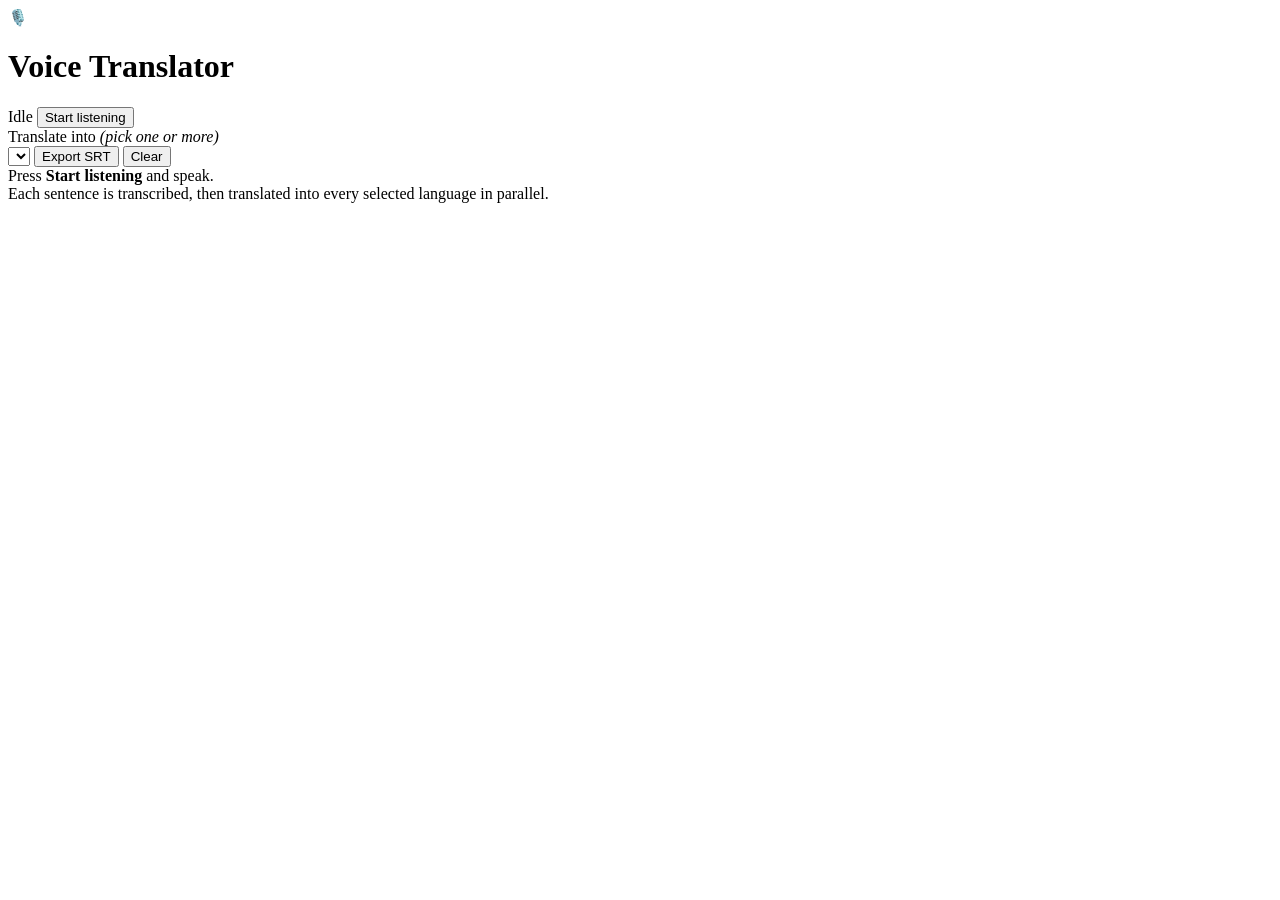
==== static/index.html @ e3697147 "Real-time voice transcription and translation web app (Axum + SSE) Browser VAD detects sentence brea" ====
<!doctype html>
<html lang="en">
<head>
<meta charset="utf-8">
<meta name="viewport" content="width=device-width, initial-scale=1">
<title>Voice Translator</title>
<link rel="stylesheet" href="/style.css">
</head>
<body>

<header class="topbar">
  <div class="brand">
    <span class="logo">🎙️</span>
    <h1>Voice Translator</h1>
  </div>
  <div class="mic-controls">
    <div class="meter" title="Microphone level"><div id="meterFill" class="meter-fill"></div></div>
    <span id="status" class="status idle">Idle</span>
    <button id="micBtn" class="mic-btn">Start listening</button>
  </div>
</header>

<section class="settings">
  <div class="setting-group">
    <span class="setting-label">Translate into <em>(pick one or more)</em></span>
    <div id="langChips" class="chips"></div>
  </div>
  <div class="setting-group">
    <select id="srtTrack" class="select" title="Which text track to export"></select>
    <button id="exportBtn" class="btn">Export SRT</button>
    <button id="clearBtn" class="btn subtle">Clear</button>
  </div>
</section>

<main id="messages" class="messages">
  <div id="empty" class="empty">
    Press <strong>Start listening</strong> and speak.<br>
    Each sentence is transcribed, then translated into every selected language in parallel.
  </div>
</main>

<script src="/app.js"></script>
</body>
</html>
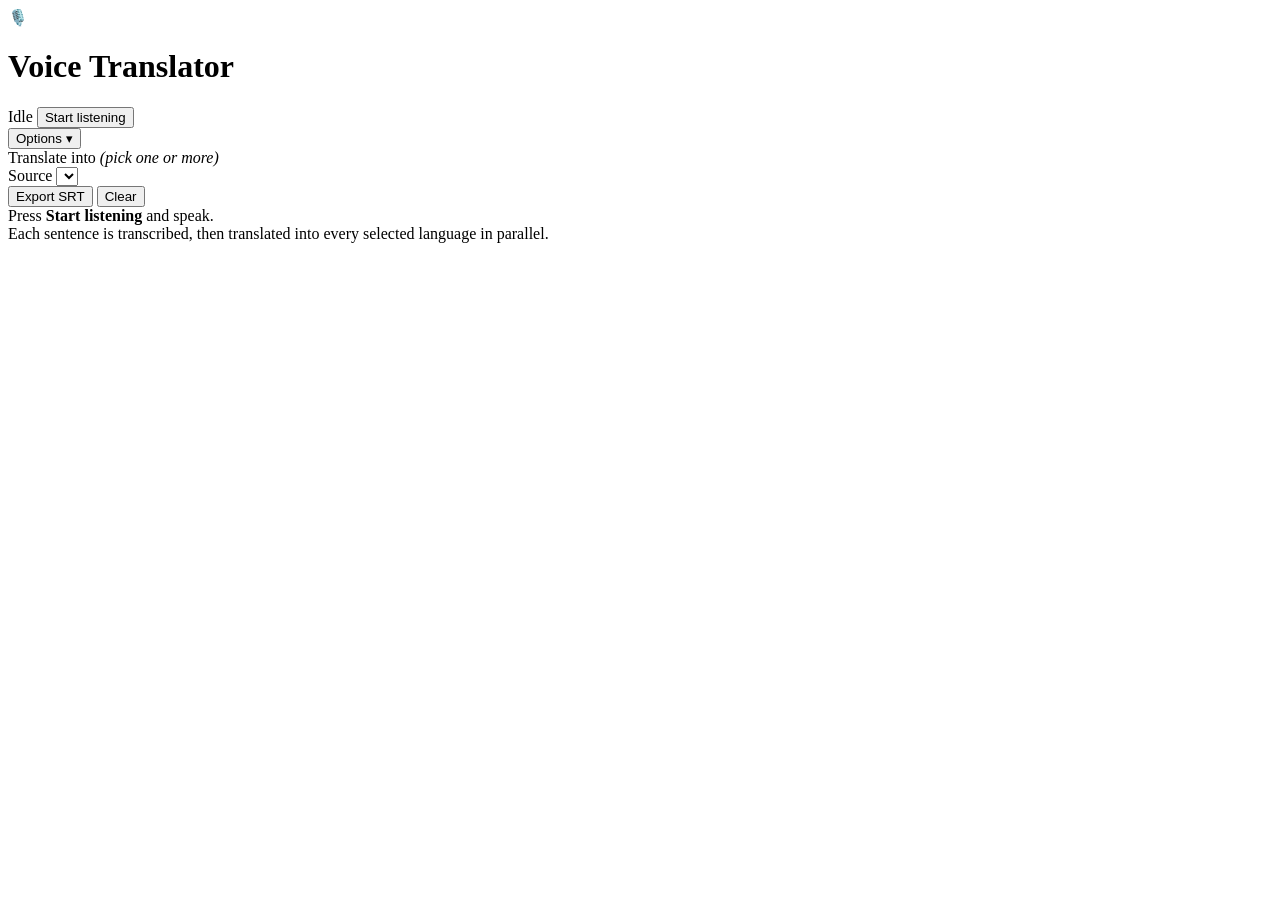
==== commit b054d625: "Reorganize settings UI: 4 target languages, source selector, mobile collapse - Target chips reduced " ====
--- a/static/index.html
+++ b/static/index.html
@@ -20,13 +20,17 @@
   </div>
 </header>
 
-<section class="settings">
-  <div class="setting-group">
+<button id="settingsToggle" class="settings-toggle" aria-expanded="true">Options ▾</button>
+<section id="settings" class="settings">
+  <div class="setting-row">
     <span class="setting-label">Translate into <em>(pick one or more)</em></span>
     <div id="langChips" class="chips"></div>
   </div>
-  <div class="setting-group">
-    <select id="srtTrack" class="select" title="Which text track to export"></select>
+  <div class="setting-row">
+    <span class="setting-label">Source</span>
+    <select id="sourceLang" class="select" title="Spoken language"></select>
+  </div>
+  <div class="setting-row">
     <button id="exportBtn" class="btn">Export SRT</button>
     <button id="clearBtn" class="btn subtle">Clear</button>
   </div>
@@ -39,6 +43,8 @@
   </div>
 </main>
 
+<script src="/vendor/ort.wasm.min.js"></script>
+<script src="/vendor/bundle.min.js"></script>
 <script src="/app.js"></script>
 </body>
 </html>
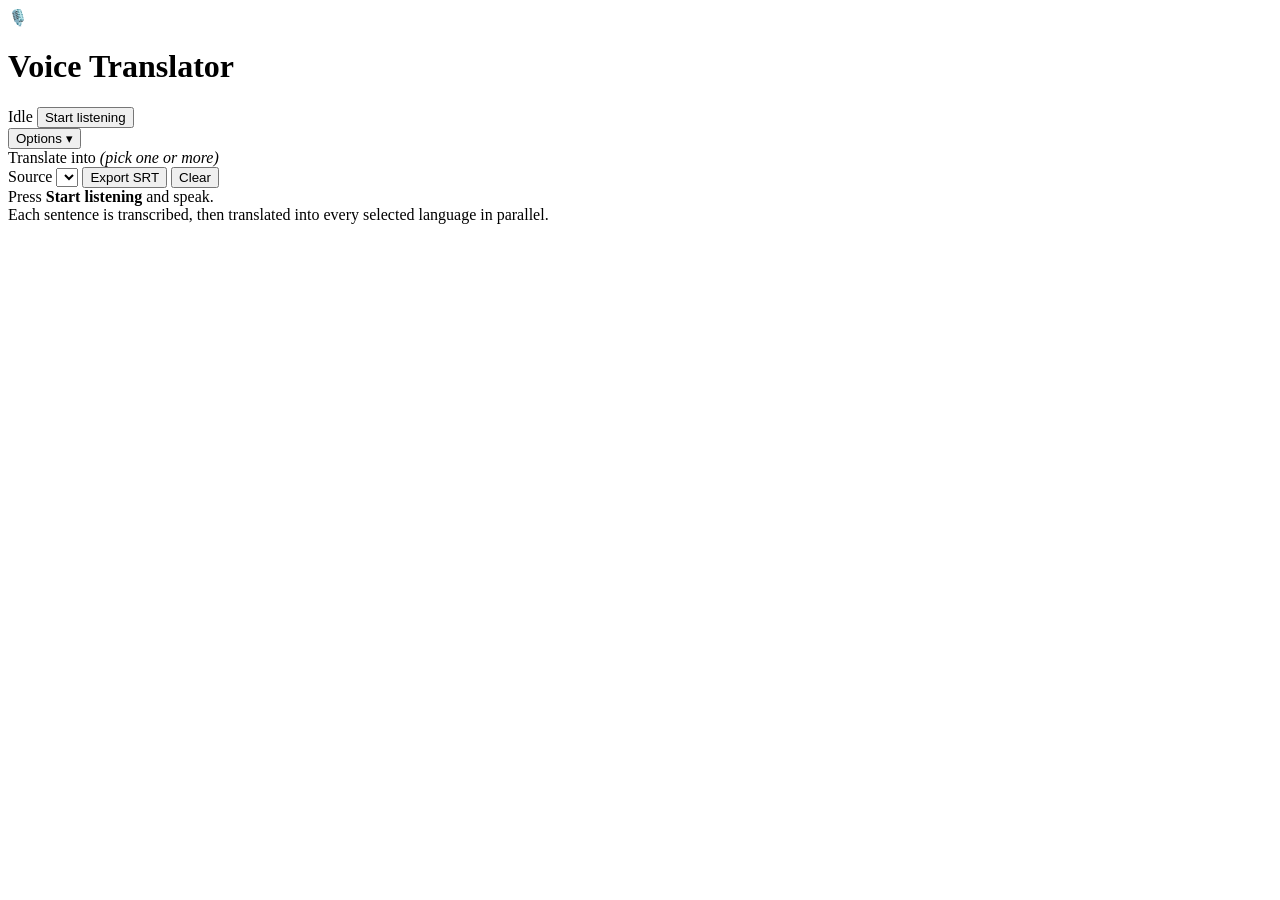
==== commit da342759: "Merge Export/Clear buttons into the Source row; widen mobile breakpoint to 720px Co-Authored-By: Cla" ====
--- a/static/index.html
+++ b/static/index.html
@@ -29,8 +29,6 @@
   <div class="setting-row">
     <span class="setting-label">Source</span>
     <select id="sourceLang" class="select" title="Spoken language"></select>
-  </div>
-  <div class="setting-row">
     <button id="exportBtn" class="btn">Export SRT</button>
     <button id="clearBtn" class="btn subtle">Clear</button>
   </div>
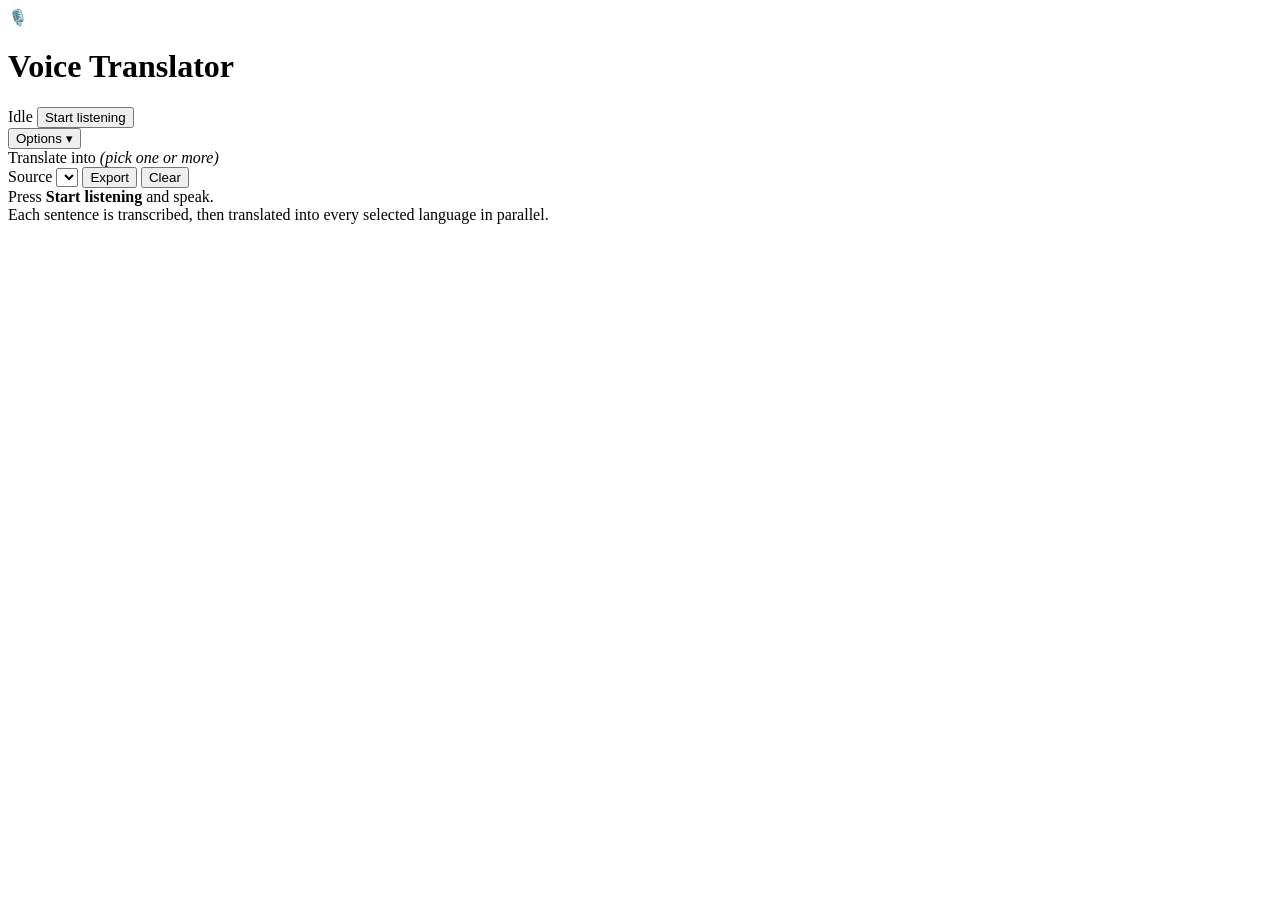
==== commit cf875d18: "Rename Export SRT button to Export Co-Authored-By: Claude Fable 5 <noreply@anthropic.com>" ====
--- a/static/index.html
+++ b/static/index.html
@@ -29,7 +29,7 @@
   <div class="setting-row">
     <span class="setting-label">Source</span>
     <select id="sourceLang" class="select" title="Spoken language"></select>
-    <button id="exportBtn" class="btn">Export SRT</button>
+    <button id="exportBtn" class="btn">Export</button>
     <button id="clearBtn" class="btn subtle">Clear</button>
   </div>
 </section>
